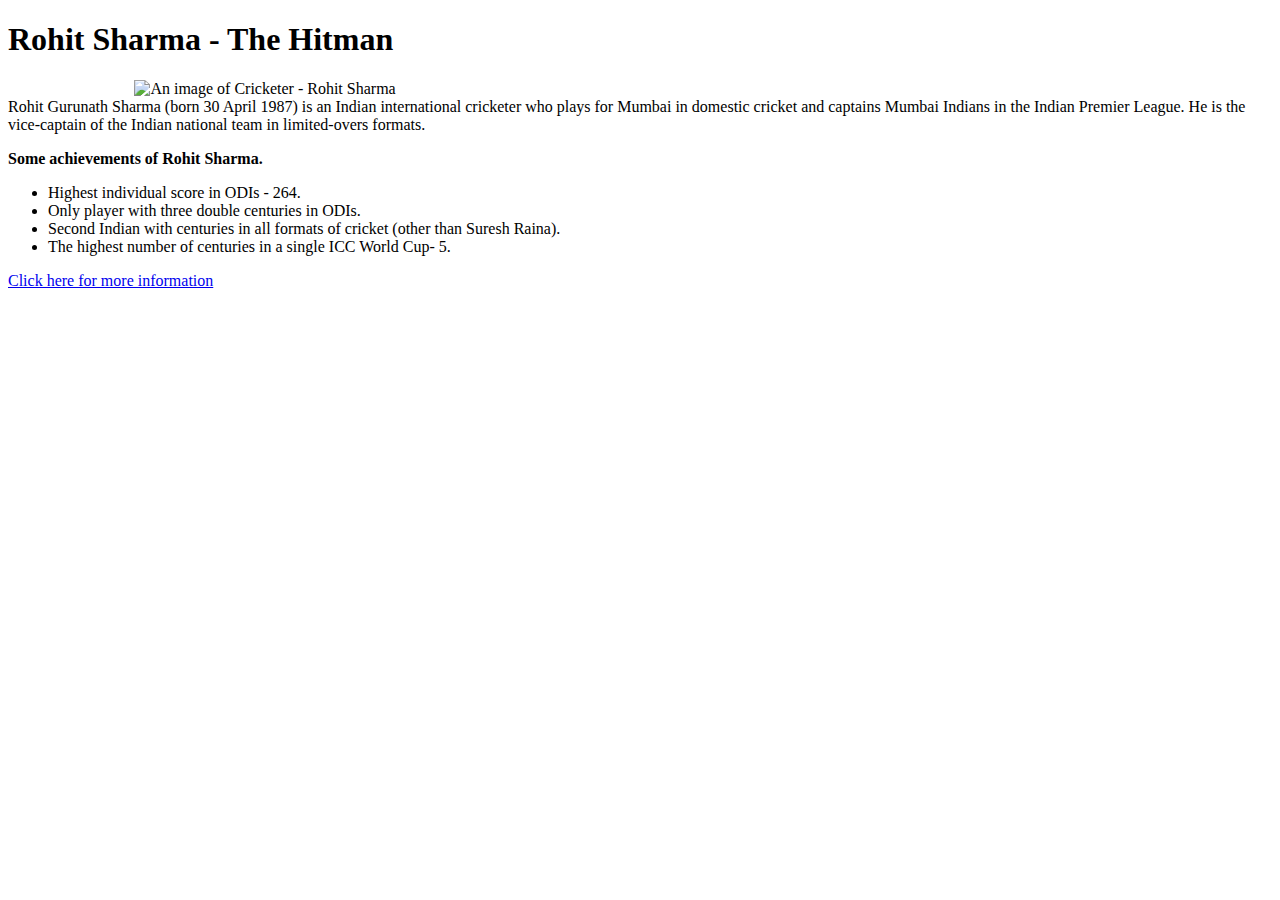
==== Tribute-Web-Page/index.html @ 609bbfba "my 1st Project - Tribute Page & 2nd Project - Survey Form" ====
<!DOCTYPE html>
<html lang="en">
<head>
    <meta charset="UTF-8">
    <meta http-equiv="X-UA-Compatible" content="IE=edge">
    <meta name="viewport" content="width=device-width, initial-scale=1.0">
    <title>Rohit Sharma</title>
    <link rel="stylesheet" href="style.css">
</head>
<body>
    <div id="main">
        <h1 id="title">Rohit Sharma - The Hitman</h1>
        <div id="img-div">
          <img id="image" src="https://economictimes.indiatimes.com/thumb/msid-70119616,width-1200,height-900,resizemode-4,imgsize-160034/rohit-sharma-the-odi-cricket-phenomenon.jpg?from=mdr" alt="An image of Cricketer - Rohit Sharma" width="80%"; height="80%"">
          <figcaption id="img-caption"> Rohit Gurunath Sharma (born 30 April 1987) is an Indian international cricketer who plays for Mumbai in domestic cricket and captains Mumbai Indians in the Indian Premier League. He is the vice-captain of the Indian national team in limited-overs formats.</figcaption>
        </div>
         <p id="tribute-info">
                          <b>Some achievements of Rohit Sharma.</b>
      <ul>
                          <li>Highest individual score in ODIs - 264.</li>
                          <li>Only player with three double centuries in ODIs.</li>
                          <li>Second Indian with centuries in all formats of cricket (other than Suresh Raina).</li>
                          <li>The highest number of centuries in a single ICC World Cup- 5.</li>
                          </ul>
       </p>
        <a id="tribute-link" target="_blank" href="https://en.wikipedia.org/wiki/Rohit_Sharma">Click here for more information</a>                    </body>
      </div>
</body>
</html>
---- Tribute-Web-Page/style.css ----
#img-caption {
    width: 400px;
    display: inline;
    text-align: center;
  }
  
  
  #image {
    max-width: 100%;
    height: auto;
    display: block;
    margin: 0 auto;
  }
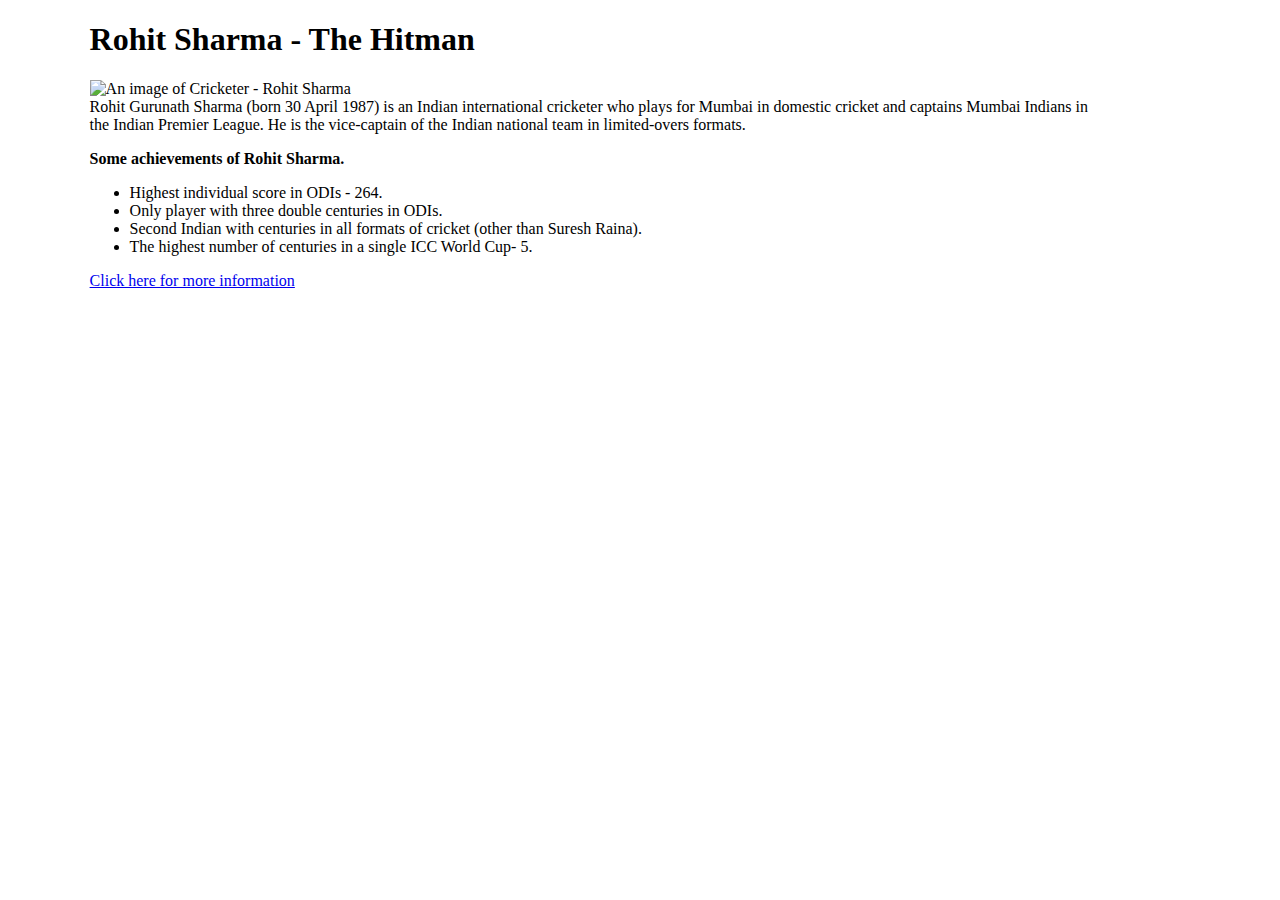
==== commit ce19f2f8: "Update" ====
--- a/Tribute-Web-Page/index.html
+++ b/Tribute-Web-Page/index.html
@@ -14,6 +14,7 @@
           <img id="image" src="https://economictimes.indiatimes.com/thumb/msid-70119616,width-1200,height-900,resizemode-4,imgsize-160034/rohit-sharma-the-odi-cricket-phenomenon.jpg?from=mdr" alt="An image of Cricketer - Rohit Sharma" width="80%"; height="80%"">
           <figcaption id="img-caption"> Rohit Gurunath Sharma (born 30 April 1987) is an Indian international cricketer who plays for Mumbai in domestic cricket and captains Mumbai Indians in the Indian Premier League. He is the vice-captain of the Indian national team in limited-overs formats.</figcaption>
         </div>
+
          <p id="tribute-info">
                           <b>Some achievements of Rohit Sharma.</b>
       <ul>
--- a/Tribute-Web-Page/style.css
+++ b/Tribute-Web-Page/style.css
@@ -1,13 +1,21 @@
 #img-caption {
-    width: 400px;
-    display: inline;
-    text-align: center;
+  width: 1000px;
+}
+
+#image {
+  max-width: 100%;
+  height: auto;
+  display: block;
+}
+
+body {
+  margin-left: 7vw;
+}
+
+
+@media only screen and (max-width: 800px) 
+{
+  #image {
+    width: 85vw;
   }
-  
-  
-  #image {
-    max-width: 100%;
-    height: auto;
-    display: block;
-    margin: 0 auto;
-  }+}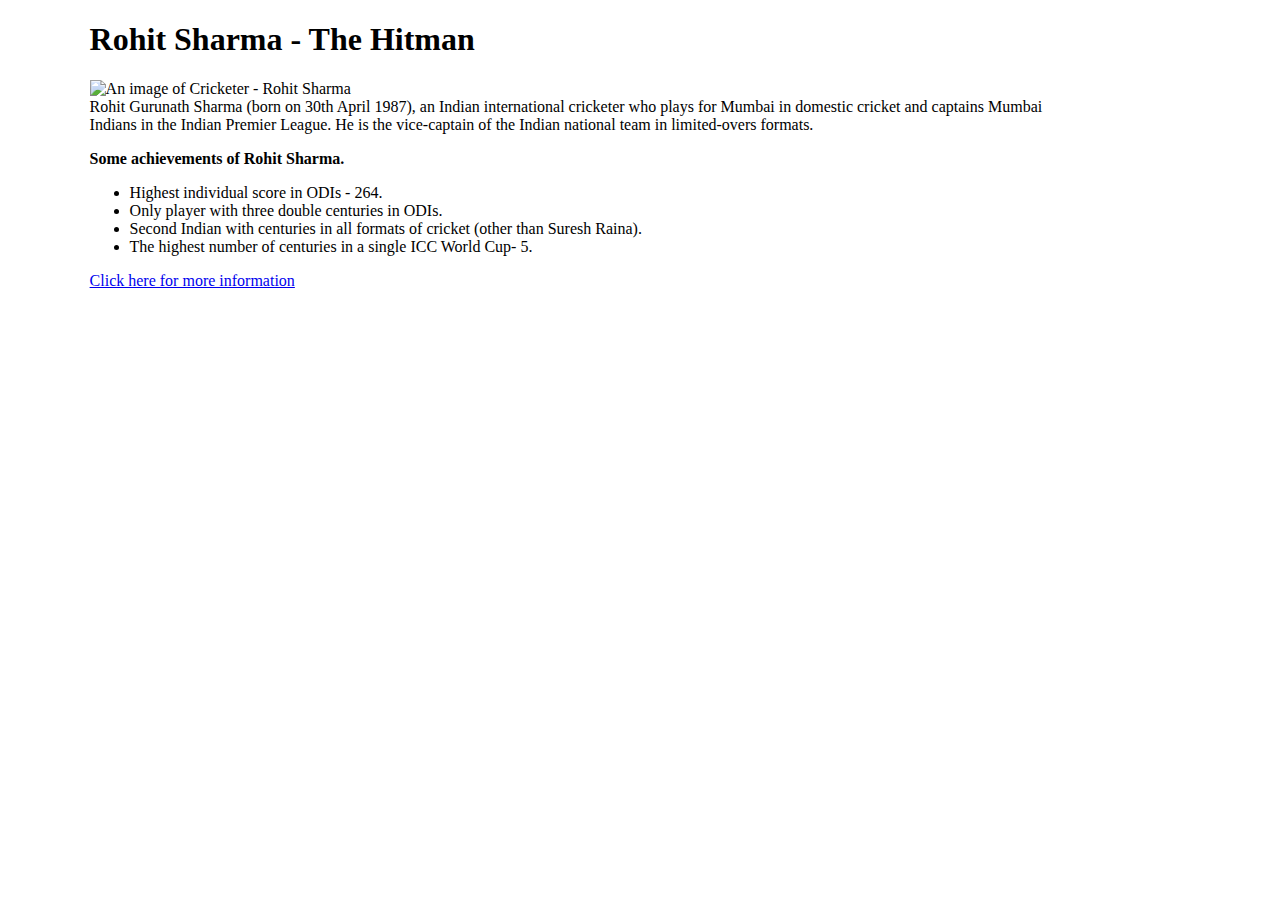
==== commit c338e766: "updated" ====
--- a/Tribute-Web-Page/index.html
+++ b/Tribute-Web-Page/index.html
@@ -12,7 +12,7 @@
         <h1 id="title">Rohit Sharma - The Hitman</h1>
         <div id="img-div">
           <img id="image" src="https://economictimes.indiatimes.com/thumb/msid-70119616,width-1200,height-900,resizemode-4,imgsize-160034/rohit-sharma-the-odi-cricket-phenomenon.jpg?from=mdr" alt="An image of Cricketer - Rohit Sharma" width="80%"; height="80%"">
-          <figcaption id="img-caption"> Rohit Gurunath Sharma (born 30 April 1987) is an Indian international cricketer who plays for Mumbai in domestic cricket and captains Mumbai Indians in the Indian Premier League. He is the vice-captain of the Indian national team in limited-overs formats.</figcaption>
+          <figcaption id="img-caption"> Rohit Gurunath Sharma (born on 30th April 1987), an Indian international cricketer who plays for Mumbai in domestic cricket and captains Mumbai Indians in the Indian Premier League. He is the vice-captain of the Indian national team in limited-overs formats.</figcaption>
         </div>
 
          <p id="tribute-info">
